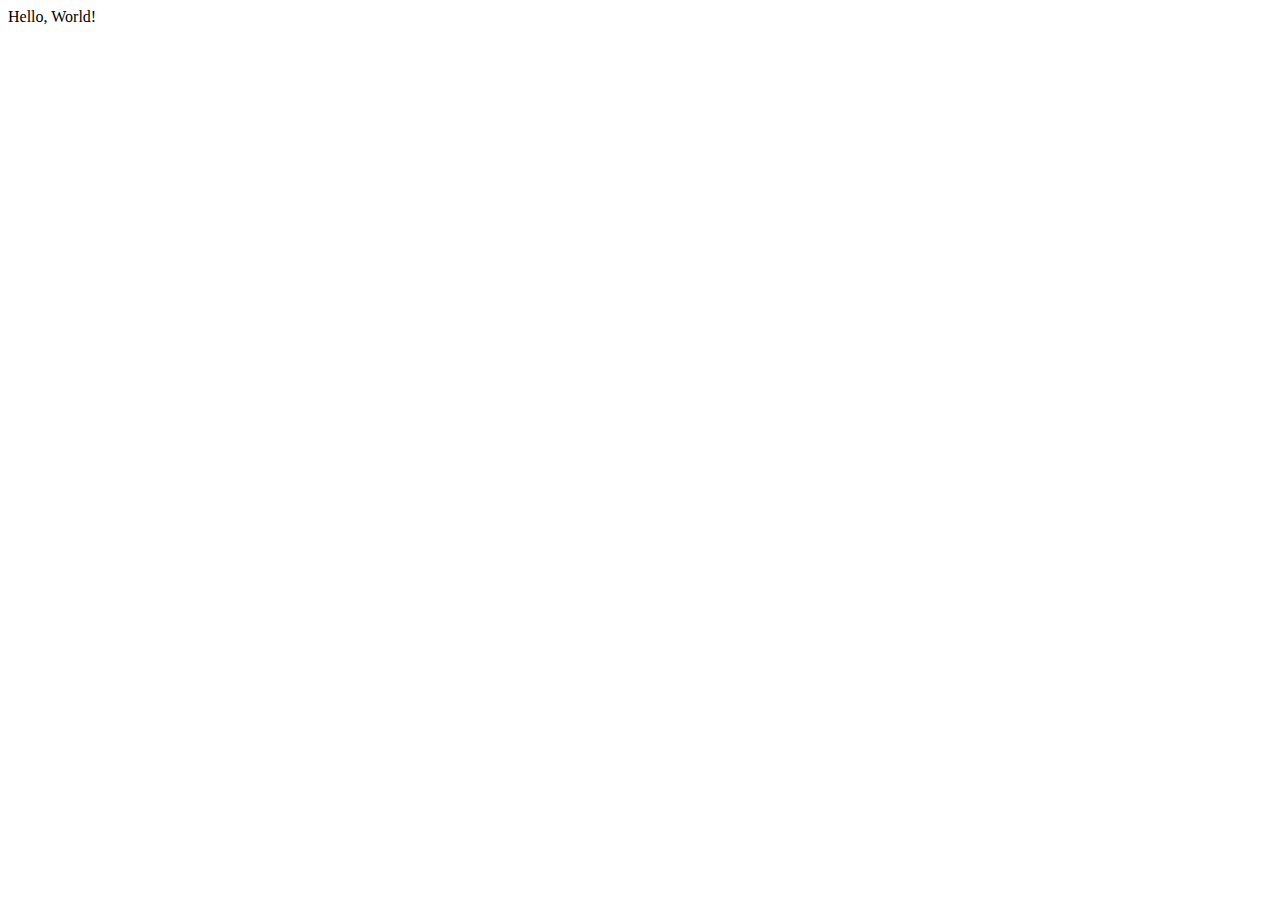
==== index.html @ f6759130 "Add index.html" ====
<!DOCTYPE html>
<html lang="en">
<head>
    <meta charset="UTF-8">
    <meta name="viewport" content="width=device-width, initial-scale=1.0">
    <meta http-equiv="X-UA-Compatible" content="ie=edge">
    <title>Document</title>
</head>
<body>
    Hello, World!
</body>
</html>
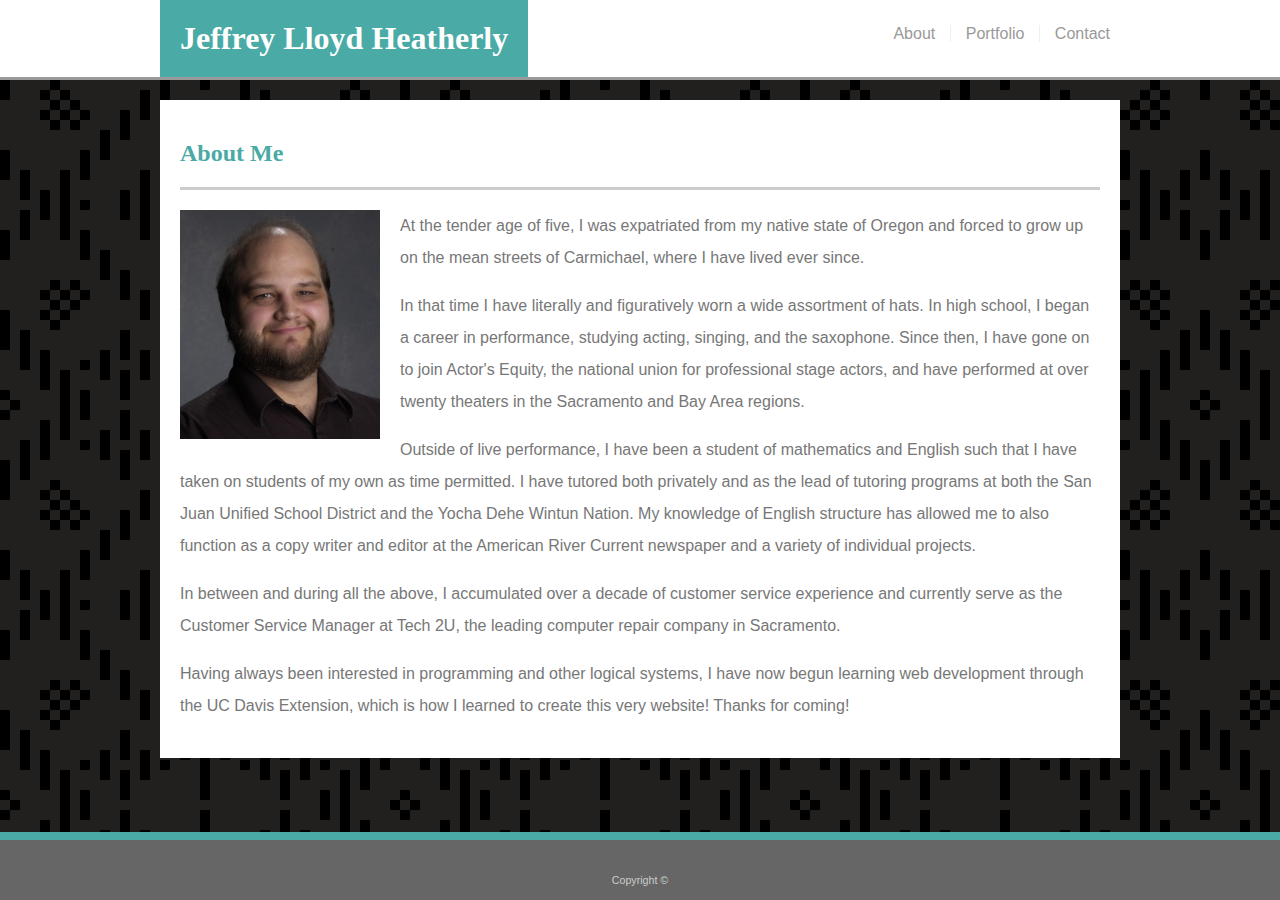
==== commit b2a11e88: "Replace placeholder with Responsive Portfolio Content" ====
--- a/index.html
+++ b/index.html
@@ -4,9 +4,35 @@
     <meta charset="UTF-8">
     <meta name="viewport" content="width=device-width, initial-scale=1.0">
     <meta http-equiv="X-UA-Compatible" content="ie=edge">
-    <title>Document</title>
+    <link rel="stylesheet" type="text/css" href="assets/css/style.css">
+    <title>Jeffrey Lloyd Heatherly</title>
 </head>
+
 <body>
-    Hello, World!
+    <header>
+        <nav>
+            <h1>Jeffrey Lloyd Heatherly</h1>
+            <ul id="navlinks">
+                <li><a href="index.html">About</a></li>
+                <li><a href="portfolio.html">Portfolio</a></li>
+                <li><a href="contact.html">Contact</a></li>
+            </ul>
+        </nav>
+    </header>
+    <article>
+        <h2>About Me</h2>
+        <div class="line"></div>
+        <img id="headshot" src="assets/images/JLH_Headshot.jpg" alt="Jeffrey Lloyd Heatherly" title="Behold the Jeffrey" />
+        <section>
+            <p>At the tender age of five, I was expatriated from my native state of Oregon and forced to grow up on the mean streets of Carmichael, where I have lived ever since.</p>
+            <p>In that time I have literally and figuratively worn a wide assortment of hats. In high school, I began a career in performance, studying acting, singing, and the saxophone. Since then, I have gone on to join Actor's Equity, the national union for professional stage actors, and have performed at over twenty theaters in the Sacramento and Bay Area regions.</p>
+            <p>Outside of live performance, I have been a student of mathematics and English such that I have taken on students of my own as time permitted. I have tutored both privately and as the lead of tutoring programs at both the San Juan Unified School District and the Yocha Dehe Wintun Nation. My knowledge of English structure has allowed me to also function as a copy writer and editor at the American River Current newspaper and a variety of individual projects.</p>
+            <p>In between and during all the above, I accumulated over a decade of customer service experience and currently serve as the Customer Service Manager at Tech 2U, the leading computer repair company in Sacramento.</p>
+            <p>Having always been interested in programming and other logical systems, I have now begun learning web development through the UC Davis Extension, which is how I learned to create this very website! Thanks for coming!</p>          
+        </section>
+    </article>
+    <footer>
+        <span>Copyright &#169;</span>
+    </footer>
 </body>
 </html>--- a/assets/css/style.css
+++ b/assets/css/style.css
@@ -0,0 +1,264 @@
+body {
+    min-height: 100%;
+    margin: auto;
+    color: #777777;
+    background-image: url("../images/background.png");
+    border-color: #dddddd;
+    font-family: Arial, 'Helvetica Neue', Helvetica, sans-serif; 
+    position: relative;
+}
+
+header {
+    width: 100%;
+    position: fixed;
+    top: 0;
+    background: #ffffff;
+    border-bottom-style: solid;
+    border-bottom-color: #999;
+    z-index: 1;
+}
+
+nav {
+    max-width: 960px;
+    margin: 0px auto;
+    position: relative;
+}
+
+nav a:hover {
+    color: #3e0ce8;
+}
+
+nav li{
+    display: inline;
+    padding: 0px 10px;
+}
+
+nav li:first-child {
+    border-right: 1px solid #efefef;
+    padding-right: 15px;
+}
+
+nav li:last-child {
+    border-left: 1px solid #efefef;
+    padding-left: 15px;
+}
+
+nav li a {
+    color: #999;
+    text-decoration: none;
+}
+
+nav li a.active {
+    color: #999;
+    text-decoration: none;
+}
+
+a:hover span {
+    background: #3e0ce8;
+}
+
+article {
+    background: #ffffff;
+    max-width: 960px;
+    box-sizing: border-box;
+    margin-left: auto;
+    margin-right: auto;
+    margin-top: 100px;
+    margin-bottom: 100px;
+    padding: 20px;
+    overflow: auto;
+}
+
+footer {
+    background: #666666;
+    border-color: #4aaaa5;
+    border-width: 8px;
+    border-top-style: solid;
+    position: fixed;
+    bottom: 0;
+    height: 60px;
+    text-align: center;
+    color: #cccccc;
+    width: 100%;
+}
+
+footer span{
+    position: relative;
+    top: 30px;
+    margin-top: 40px;
+    padding-bottom: 8px;
+    font-size: 8pt;
+    margin: auto;
+}
+
+h1 {
+    display: inline-block;
+    background: #4aaaa5;
+    color: #ffffff;
+    font-family: Georgia, 'Times New Roman', Times, serif;
+    padding: 20px;
+    margin: 0px;
+}
+
+h2 {
+    color: #4aaaa5;
+    font-family: Georgia, 'Times New Roman', Times, serif;
+    padding-bottom: 20px;
+    border-bottom-style: solid;
+    border-color: #ccc;
+}
+
+p {
+    line-height: 2em;
+}
+
+form {
+    box-sizing: content-box;
+    line-height: 30px;
+}
+
+input {
+    width: 100%;
+    padding: 5px;
+    border: 1px solid #cccccc;
+    padding-right: 0px;
+}
+
+input[type=submit] {
+    width: 120px;
+    height: 40px;
+    margin: 10px;
+    color: #ffffff;
+    background: #4aaaa5;
+    border: none;
+    transition: background 0.5s ease-in-out;
+}
+
+input[type=submit]:hover {
+    background: #3e0ce8;
+}
+
+textarea {
+    height: 200px;
+    width: 100%;
+    resize: vertical;
+    border: 1px solid #cccccc;
+}
+
+.portLink {
+    width: 48%;
+    float: left;
+    margin: 10px 1%;
+    box-sizing: border-box;
+    position:relative;
+}
+
+.portLink img {
+    width: 100%;
+}
+
+.portLink span {
+    width: 100%;
+    text-align: center;
+    position: absolute;
+    bottom: 0;
+    line-height: 60px;
+    color: #ffffff;
+    font-size: 20px;
+    background: #4aaaa5;
+    margin-bottom: 5%;
+    font-family: Georgia, 'Times New Roman', Times, serif;
+    transition: background 0.5s ease-in-out;
+}
+
+.imgLabel {
+    width: 100%;
+    text-align: center;
+    position: absolute;
+    bottom: 0;
+    line-height: 60px;
+    color: #ffffff;
+    font-size: 20px;
+    background: #4aaaa5;
+    margin-bottom: 10px;
+    font-family: Georgia, 'Times New Roman', Times, serif;
+}
+
+#navlinks {
+    float: right;
+    margin-top: 25px;
+}
+
+#headshot {
+    width: 200px;
+    float: left;
+    padding-right: 20px;
+}
+
+@media screen and (max-width: 768px) {
+    header {
+        position: static;
+    }
+
+    #headshot {
+        width: 50%;
+    }
+
+    article {
+        box-sizing: border-box;
+        width: 90%;
+        margin: 30px 5% 30px auto;
+    }
+
+    footer {
+        position: relative;
+    }
+
+    .portLink {
+        width: 48%;
+        margin: 10px 1%;
+    }
+}
+
+@media screen and (max-width: 640px) {
+    h1 {
+        text-align: center;
+        width: 100%;
+        padding: 20px 0px;
+    }
+
+    #navlinks {
+        float: none;
+    }
+
+    header {
+        position: static;
+        /* overflow: auto; */
+    }
+
+    nav ul {
+        text-align: center;
+        padding-inline-start: 0px;
+    }
+
+    #headshot {
+        width: 100%;
+        display: block;
+    }
+
+    article {
+        box-sizing: border-box;
+        width: 90%;
+        margin: 30px 5% 30px auto;
+    }
+
+    
+    footer {
+        position: relative;
+    }
+
+    .portLink {
+        width:100%;
+        margin:10px 0px;
+    }
+}
